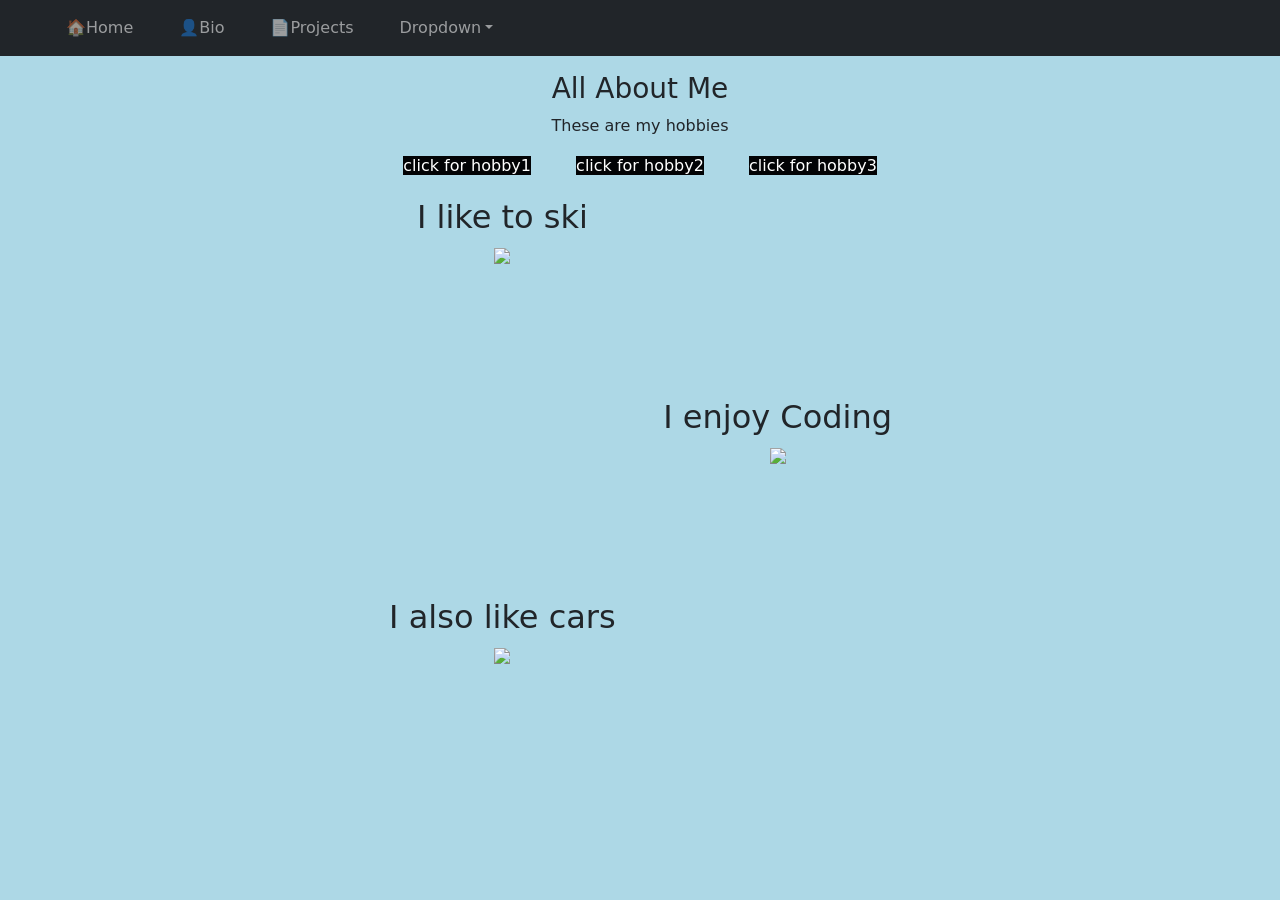
==== bio.html @ 13ffc0c4 "Create bio.html with personal information and layout" ====
<!DOCTYPE html>
<html lang="en">
<head>
  <title>Bio Page</title>
   <link rel="icon" type="image/x-icon" href="https://upload.wikimedia.org/wikipedia/commons/thumb/4/48/Almost_black_square_020305.svg/960px-Almost_black_square_020305.svg.png">
  <meta charset="utf-8">
  <meta name="viewport" content="width=device-width, initial-scale=1">
  <link href="https://cdn.jsdelivr.net/npm/bootstrap@5.3.3/dist/css/bootstrap.min.css" rel="stylesheet">
  <script src="https://cdn.jsdelivr.net/npm/bootstrap@5.3.3/dist/js/bootstrap.bundle.min.js"></script>
  <link rel="stylesheet" href="mystyles.css">
</head>
<body>

<nav class="mynav navbar navbar-expand-sm bg-dark navbar-dark">
  <div class="container-fluid">
    <a class="navbar-brand" href="#"></a>
    <button class="navbar-toggler" type="button" data-bs-toggle="collapse" data-bs-target="#collapsibleNavbar">
      <span class="navbar-toggler-icon"></span>
    </button>
    <div class="collapse navbar-collapse" id="collapsibleNavbar">
      <ul class="navbar-nav">
        <li class="nav-item">
          <a class="nav-link" href="index.html">🏠Home</a>
        </li>
        <li class="nav-item">
          <a class="nav-link" href="bio.html">👤Bio</a>
        </li>
        <li class="nav-item">
          <a class="nav-link" href="projects.html">📄Projects</a>
        </li>  
        <li class="nav-item dropdown">
          <a class="nav-link dropdown-toggle" href="#" role="button" data-bs-toggle="dropdown">Dropdown</a>
          <ul class="dropdown-menu">
            <li><a class="dropdown-item" href="#">Link</a></li>
            <li><a class="dropdown-item" href="#">Another link</a></li>
            <li><a class="dropdown-item" href="#">A third link</a></li>
          </ul>
        </li>
      </ul>
    </div>
  </div>
</nav>

<div class="mainsection container-fluid mt-3">
  <h3 class="hh3">All About Me</h3>
  <p class="pp">These are my hobbies</p>
  
  <div class="scrollLinks">
      <a class="hobby" href="#part1">click for hobby1</a>
      <a class="hobby" href="#part2">click for hobby2</a>
      <a class="hobby" href="#part3">click for hobby3</a>
  </div>
  
  
  
  
  <div id="part1" class="row bio1">
    <div class="col-lg bio1">
      <h2>I like to ski</h2>
      <img src="https://upload.wikimedia.org/wikipedia/commons/thumb/8/84/Ski_Famille_-_Family_Ski_Holidays.jpg/500px-Ski_Famille_-_Family_Ski_Holidays.jpg" width="300px">
      
    </div>
  </div>
  <div id="part2" class="row bio2">
    <div class="col-lg bio2">
      <h2> I enjoy Coding</h2>
      <img src="https://media.istockphoto.com/id/1046046242/photo/binary-code-background.jpg?s=612x612&w=0&k=20&c=xrVN5UxMp_-j96Diq9xBeAXW-NuDh0Q5PpH1gyr5Xxc=" width="300px">
    </div>
  </div>
  <div id="part3" class="row bio1">
    <div class="col-lg bio1">
      <h2>I also like cars </h2>
      <img src="https://upload.wikimedia.org/wikipedia/commons/thumb/8/85/Tour_Eiffel_Wikimedia_Commons_%28cropped%29.jpg/960px-Tour_Eiffel_Wikimedia_Commons_%28cropped%29.jpg" width="300px">
    </div>
  </div>
   
  
</div>

</body>
</html>
---- mystyles.css ----
h1:hover{
    color:white;
}


.mynav {
    background-color:#444444;
}
.mainarea{
    text-align:center;
}
.scrollLinks{
    margin-bottom:20px;
    text-align:center;
}
.scrollLinks a{
    margin:20px;
    text-decoration:none;
    color:white;
    background-color:#020305;
    
}
.bio1 {
    min-height:200px;
    float:left;
    width:80%;
    text-align:center;
}
.bio2 {
    min-height:200px;
    float:right;
    width:80%;
    text-align:center;
}
.mynav a:hover{
    background-color:yellow;
}
.mainsection {
    text-align:center;
}
button {
    text-align:center;
}
.centerButton{
    text-align:center;
   
}













/*css controls styling(color, location, spacing, size, etc.)*/

/*first you put an html element with { and then a } */
/*then iside the curly brace you do style:detail; */






nav {
    background-color:lightblue;

    position:relative;
    
}
h5{
    color:white;
}
h6{
    color:green;
}




nav li{
    display: inline-block;
    margin-left:30px;
}
nav a{
    text-decoration: none;
    color:white;
    display:inline-block;
}

footer {
    background-color:blue;
    color:white;
    min-height:140px;
    padding-top:40px;
    width:100%;
    bottom:0;
}
nav a:hover{
    color:black;
    background-color:white;
    font-weight:bold;
}

/* Mobile-first: Applies to screens 768px wide or larger */
@media screen and (width >= 768px) {
  body {
    background-color: lightblue;
  }
}

/* Screen width range: Applies strictly between 400px and 1000px */
@media screen and (400px <= width <= 1000px) {
  .sidebar {
    display: block;
  }
}





















































.top-text{
    color:orange;
}
.bottom-text{
    color:black;
}
.parallax {
  /* The image used */
  background-image: url("https://images.unsplash.com/photo-1647962431451-d0fdaf1cf21c?fm=jpg&q=60&w=3000&auto=format&fit=crop&ixlib=rb-4.1.0&ixid=M3wxMjA3fDB8MHxzZWFyY2h8Nnx8YmVhY2glMjBzdW5zZXR8ZW58MHx8MHx8fDA%3D");

  /* Set a specific height */
  min-height: 500px;

  /* Create the parallax scrolling effect */
  background-attachment: fixed;
  background-position: center;
  background-repeat: no-repeat;
  background-size: cover;
}
/* The animation code */
@keyframes myAnimation {
  from {background-color: red;
      color:yellow;
  }
  to {background-color: yellow;
      color:yellow;
  }
}

/* The element to apply the animation to */
.colorchanger {
  width: 100%;
  height: 100px;
  background-color: red;
  animation-name: myAnimation;
  animation-duration: 4s;
  animation-iteration-count:infinite;
  animation-direction:alternate;
  text-align:center;
}
.gridColor1{
    background-color:#020305;
    text-align:center;
    margin:10px;
}
.gridColor2{
    background-color: #020305;
    text-align:center;
    margin:10px;
}
h1 {
    text-align:center;
}
p {
    text-align:center;
}
bg-light {
    background-color:orange;
}
.mynav a:hover{
    background-color:orange;
}
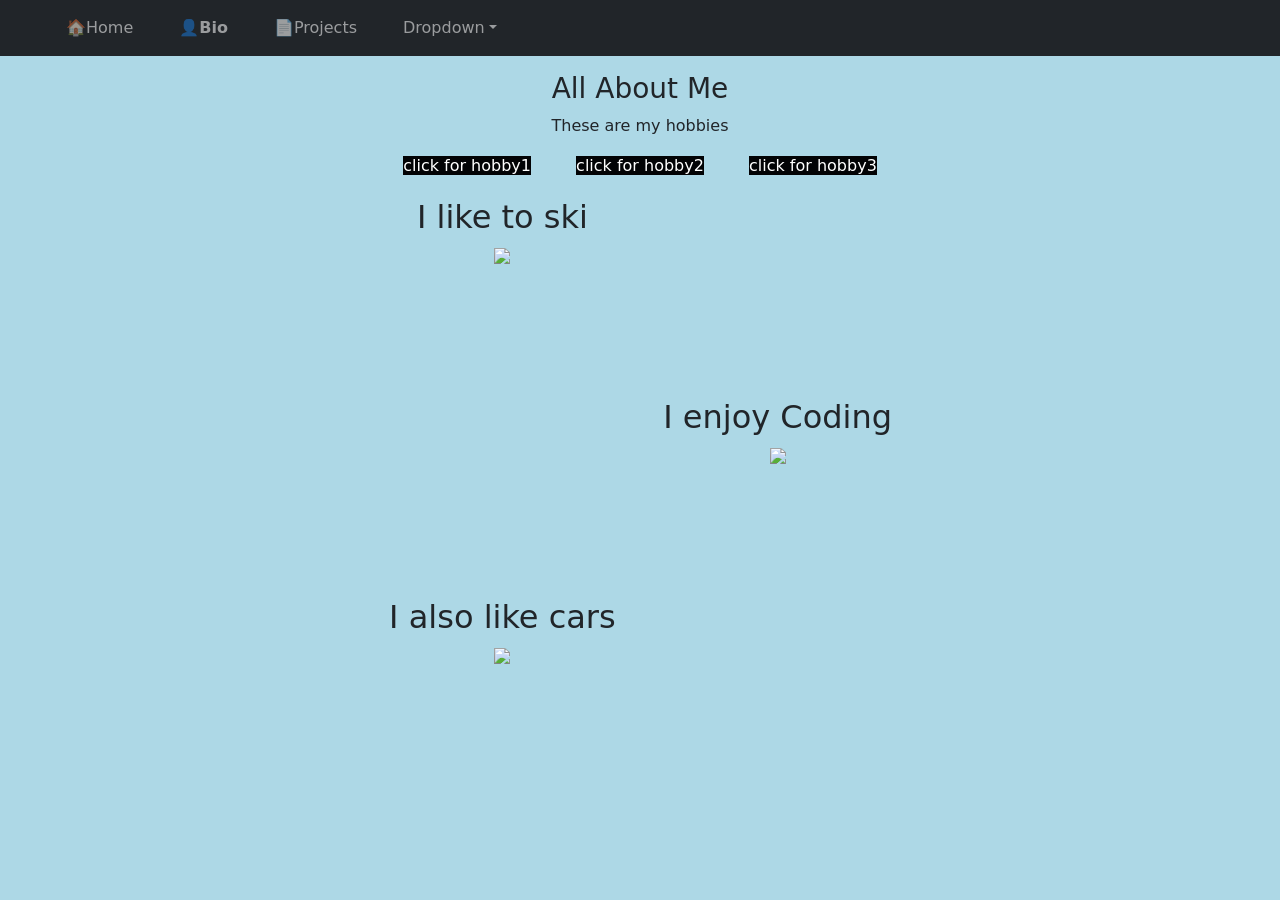
==== commit 69f85098: "Update Bio link to include bold text Bold the 'Bio' text in the navigation link." ====
--- a/bio.html
+++ b/bio.html
@@ -23,7 +23,7 @@
           <a class="nav-link" href="index.html">🏠Home</a>
         </li>
         <li class="nav-item">
-          <a class="nav-link" href="bio.html">👤Bio</a>
+          <a class="nav-link" href="bio.html">👤<strong>Bio</strong></a>
         </li>
         <li class="nav-item">
           <a class="nav-link" href="projects.html">📄Projects</a>
@@ -57,20 +57,20 @@
   <div id="part1" class="row bio1">
     <div class="col-lg bio1">
       <h2>I like to ski</h2>
-      <img src="https://upload.wikimedia.org/wikipedia/commons/thumb/8/84/Ski_Famille_-_Family_Ski_Holidays.jpg/500px-Ski_Famille_-_Family_Ski_Holidays.jpg" width="300px">
+      <a href="https://www.epicpass.com/"><img src="https://www.fischersports.com/media/2000x2000/g0/6d/16/1739453710/42_freeride_jpg-72dpi.jpg" width="300px"></a>
       
     </div>
   </div>
   <div id="part2" class="row bio2">
     <div class="col-lg bio2">
       <h2> I enjoy Coding</h2>
-      <img src="https://media.istockphoto.com/id/1046046242/photo/binary-code-background.jpg?s=612x612&w=0&k=20&c=xrVN5UxMp_-j96Diq9xBeAXW-NuDh0Q5PpH1gyr5Xxc=" width="300px">
+      <a href="github.com"><img src="https://media.istockphoto.com/id/1046046242/photo/binary-code-background.jpg?s=612x612&w=0&k=20&c=xrVN5UxMp_-j96Diq9xBeAXW-NuDh0Q5PpH1gyr5Xxc=" width="300px"></a>
     </div>
   </div>
   <div id="part3" class="row bio1">
     <div class="col-lg bio1">
       <h2>I also like cars </h2>
-      <img src="https://upload.wikimedia.org/wikipedia/commons/thumb/8/85/Tour_Eiffel_Wikimedia_Commons_%28cropped%29.jpg/960px-Tour_Eiffel_Wikimedia_Commons_%28cropped%29.jpg" width="300px">
+      <a href="https://www.lexus.com/"><img src="https://www.carpro.com/hs-fs/hubfs/2023-Lexus-GX-460-carpro.jpg?width=1020&name=2023-Lexus-GX-460-carpro.jpg" width="300px"></a>
     </div>
   </div>
    
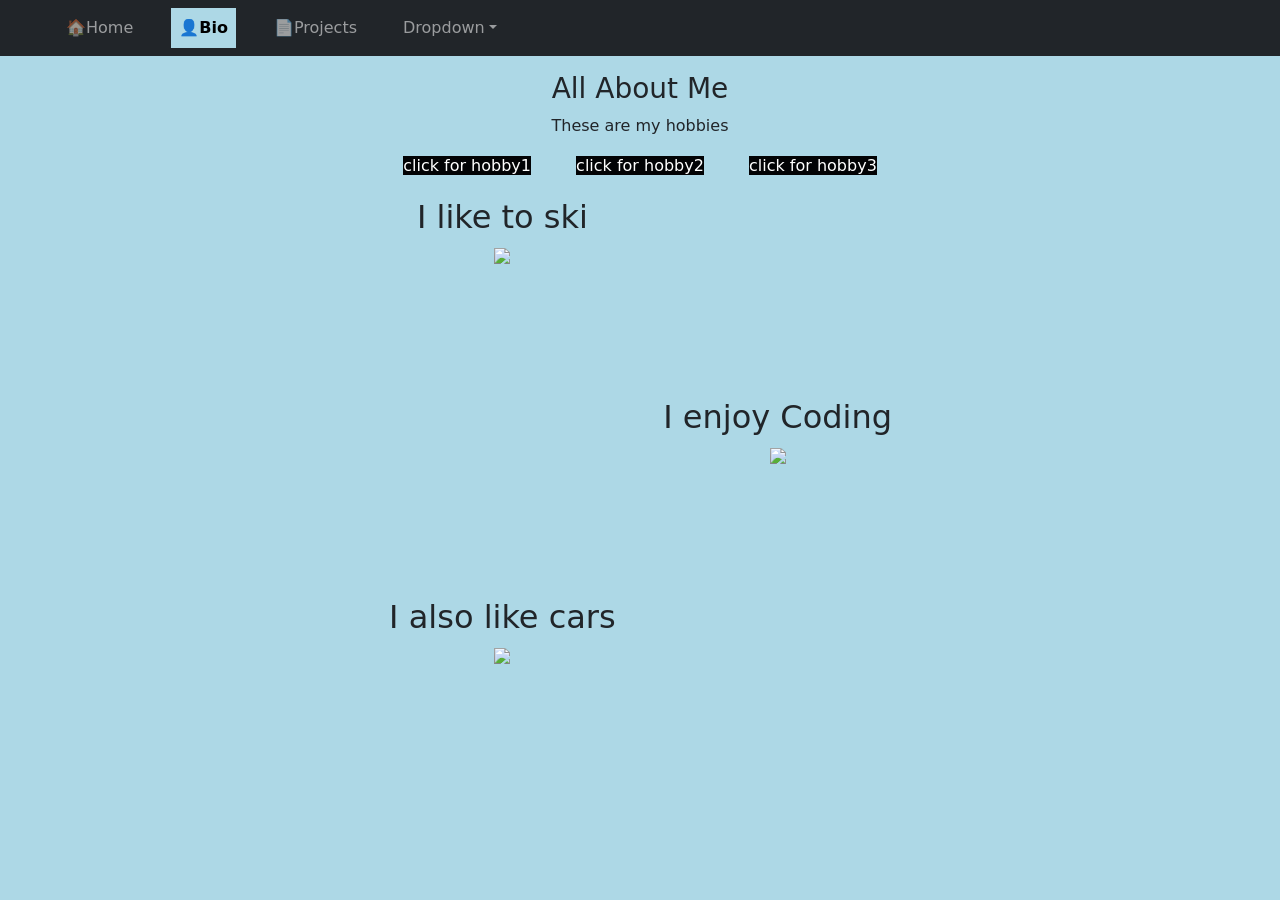
==== commit 788ac04e: "Update GitHub link in bio.html" ====
--- a/bio.html
+++ b/bio.html
@@ -23,7 +23,7 @@
           <a class="nav-link" href="index.html">🏠Home</a>
         </li>
         <li class="nav-item">
-          <a class="nav-link" href="bio.html">👤<strong>Bio</strong></a>
+          <a class="nav-link bio" href="bio.html">👤<strong>Bio</strong></a>
         </li>
         <li class="nav-item">
           <a class="nav-link" href="projects.html">📄Projects</a>
@@ -64,7 +64,7 @@
   <div id="part2" class="row bio2">
     <div class="col-lg bio2">
       <h2> I enjoy Coding</h2>
-      <a href="github.com"><img src="https://media.istockphoto.com/id/1046046242/photo/binary-code-background.jpg?s=612x612&w=0&k=20&c=xrVN5UxMp_-j96Diq9xBeAXW-NuDh0Q5PpH1gyr5Xxc=" width="300px"></a>
+      <a href="https://github.com"><img src="https://media.istockphoto.com/id/1046046242/photo/binary-code-background.jpg?s=612x612&w=0&k=20&c=xrVN5UxMp_-j96Diq9xBeAXW-NuDh0Q5PpH1gyr5Xxc=" width="300px"></a>
     </div>
   </div>
   <div id="part3" class="row bio1">
--- a/mystyles.css
+++ b/mystyles.css
@@ -2,7 +2,18 @@
     color:white;
 }
 
-
+.projects {
+    background-color: lightBlue;
+    color: black;
+}
+.bio {
+    background-color: lightBlue;
+    color: black;
+}
+.home {
+    background-color: lightBlue;
+    color: black;
+}
 .mynav {
     background-color:#444444;
 }
@@ -122,6 +133,75 @@
   }
 }
 
+.button {
+  position: relative;
+  transition: all 0.3s ease-in-out;
+  box-shadow: 0px 10px 20px rgba(0, 0, 0, 0.2);
+  padding-block: 0.5rem;
+  padding-inline: 1.25rem;
+  background-color: rgb(0 107 179);
+  border-radius: 9999px;
+  display: flex;
+  align-items: center;
+  justify-content: center;
+  color: #ffff;
+  gap: 10px;
+  font-weight: bold;
+  border: 3px solid #ffffff4d;
+  outline: none;
+  overflow: hidden;
+  font-size: 15px;
+  cursor: pointer;
+}
+
+.icon {
+  width: 24px;
+  height: 24px;
+  transition: all 0.3s ease-in-out;
+}
+
+.button:hover {
+  transform: scale(1.05);
+  border-color: #fff9;
+}
+
+.button:hover .icon {
+  transform: translate(4px);
+}
+
+.button:hover::before {
+  animation: shine 1.5s ease-out infinite;
+}
+
+.button::before {
+  content: "";
+  position: absolute;
+  width: 100px;
+  height: 100%;
+  background-image: linear-gradient(
+    120deg,
+    rgba(255, 255, 255, 0) 30%,
+    rgba(255, 255, 255, 0.8),
+    rgba(255, 255, 255, 0) 70%
+  );
+  top: 0;
+  left: -100px;
+  opacity: 0.6;
+}
+
+@keyframes shine {
+  0% {
+    left: -100px;
+  }
+
+  60% {
+    left: 100%;
+  }
+
+  to {
+    left: 100%;
+  }
+}
 
 
 
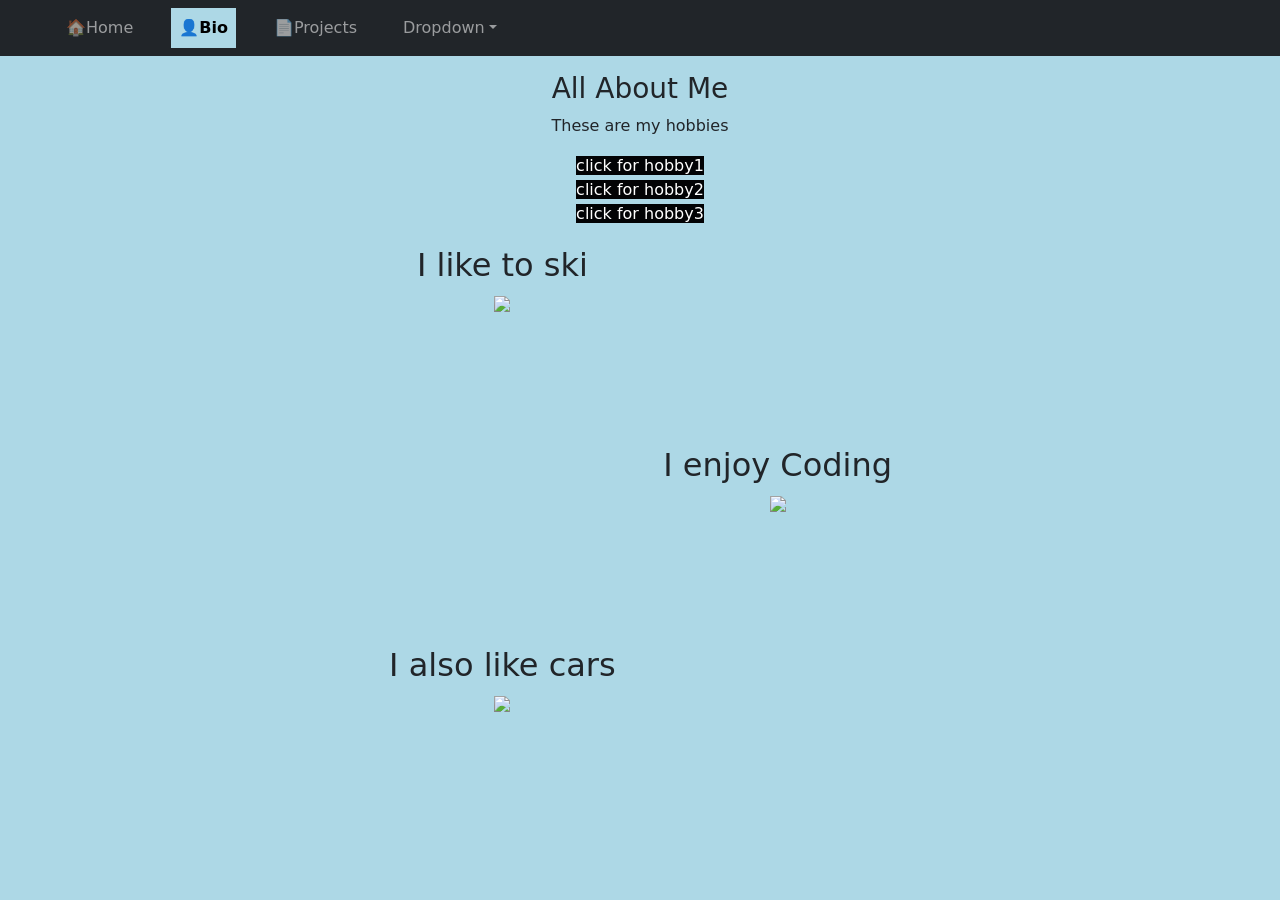
==== commit dfbde9e3: "Add line breaks to hobby links in bio.html" ====
--- a/bio.html
+++ b/bio.html
@@ -46,9 +46,9 @@
   <p class="pp">These are my hobbies</p>
   
   <div class="scrollLinks">
-      <a class="hobby" href="#part1">click for hobby1</a>
-      <a class="hobby" href="#part2">click for hobby2</a>
-      <a class="hobby" href="#part3">click for hobby3</a>
+      <a class="hobby" href="#part1">click for hobby1</a><br>
+      <a class="hobby" href="#part2">click for hobby2</a><br>
+      <a class="hobby" href="#part3">click for hobby3</a><br>
   </div>
   
   
--- a/mystyles.css
+++ b/mystyles.css
@@ -54,6 +54,8 @@
 }
 .centerButton{
     text-align:center;
+    justify-content: center;
+    display: flex;
    
 }
 
